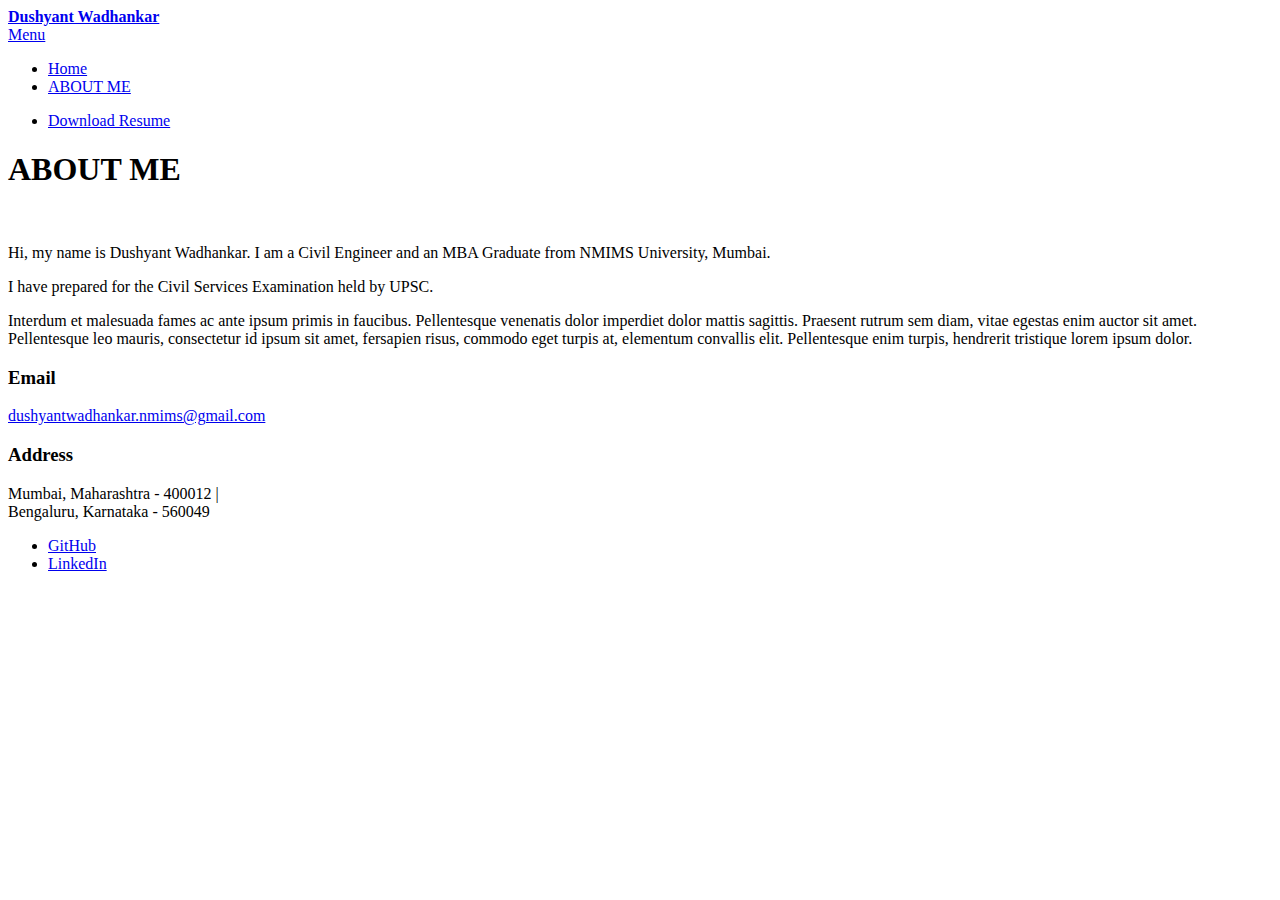
==== aboutme.html @ cf1cf782 "Add files via upload" ====
<!DOCTYPE HTML>
<!--
	Forty by HTML5 UP
	html5up.net | @ajlkn
	Free for personal and commercial use under the CCA 3.0 license (html5up.net/license)
-->
<html>
	<head>
		<title>Dushyant Wadhankar - About Me</title>
		<meta charset="utf-8" />
		<meta name="viewport" content="width=device-width, initial-scale=1, user-scalable=no" />
		<link rel="stylesheet" href="assets/css/main.css" />
		<noscript><link rel="stylesheet" href="assets/css/noscript.css" /></noscript>
	</head>
	<body class="is-preload">

		<!-- Wrapper -->
		<div id="wrapper">

			<!-- Header -->
				<header id="header" class="alt">
					<a href="index.html" class="logo"><strong>Dushyant Wadhankar</strong></a>
					<nav>
						<a href="#menu">Menu</a>
					</nav>
				</header>

			<!-- Menu -->
				<nav id="menu">
					<ul class="links">
						<li><a href="index.html">Home</a></li>
						<li><a href="aboutme.html">ABOUT ME</a></li>
						
					</ul>
					<ul class="actions stacked">
						<li><a href="Dushyant_Resume.pdf" class="button primary fit">Download Resume</a></li>
						
					</ul>
				</nav>

				<!-- Main -->
					<div id="main" class="alt">

						<!-- One -->
							<section id="one">
								<div class="inner">
									<header class="major">
										<h1>ABOUT ME</h1>
									</header>
									<span class="image main"><img src="images/IMG-20191117-WA0183_2.jpg" alt="" /></span>
									<p>Hi, my name is Dushyant Wadhankar. I am a Civil Engineer and an MBA Graduate from NMIMS University, Mumbai.</p>
									<p>I have prepared for the Civil Services Examination held by UPSC.</p>
									<p>Interdum et malesuada fames ac ante ipsum primis in faucibus. Pellentesque venenatis dolor imperdiet dolor mattis sagittis. Praesent rutrum sem diam, vitae egestas enim auctor sit amet. Pellentesque leo mauris, consectetur id ipsum sit amet, fersapien risus, commodo eget turpis at, elementum convallis elit. Pellentesque enim turpis, hendrerit tristique lorem ipsum dolor.</p>
								</div>
							</section>

					</div>

				<!-- Contact -->
				<section id="contact">
					<div class="inner">
						<section class="split">
							<section>
								<div class="contact-method">
									<span class="icon solid alt fa-envelope"></span>
									<h3>Email</h3>
									<a href="https://outlook.office365.com/mail/inbox">dushyantwadhankar.nmims@gmail.com</a>
								</div>
							</section>
							
							<section>
								<div class="contact-method">
									<span class="icon solid alt fa-home"></span>
									<h3>Address</h3>
									<span> Mumbai, Maharashtra - 400012 |<br/> Bengaluru, Karnataka - 560049 </span>
								</div>
							</section>
						</section>
					</div>
				</section>

				<!-- Footer -->
				<footer id="footer">
					<div class="inner">
						<ul class="icons">
							<li><a href="#" class="icon brands alt fa-github"><span class="label">GitHub</span></a></li>
							<li><a href="https://www.linkedin.com/in/dushyant-wadhankar"  target= "_blank" class="icon brands alt fa-linkedin-in"><span class="label">LinkedIn</span></a></li>
						</ul>
						
					</div>
				</footer>

		</div>

		<!-- Scripts -->
			<script src="assets/js/jquery.min.js"></script>
			<script src="assets/js/jquery.scrolly.min.js"></script>
			<script src="assets/js/jquery.scrollex.min.js"></script>
			<script src="assets/js/browser.min.js"></script>
			<script src="assets/js/breakpoints.min.js"></script>
			<script src="assets/js/util.js"></script>
			<script src="assets/js/main.js"></script>

	</body>
</html>
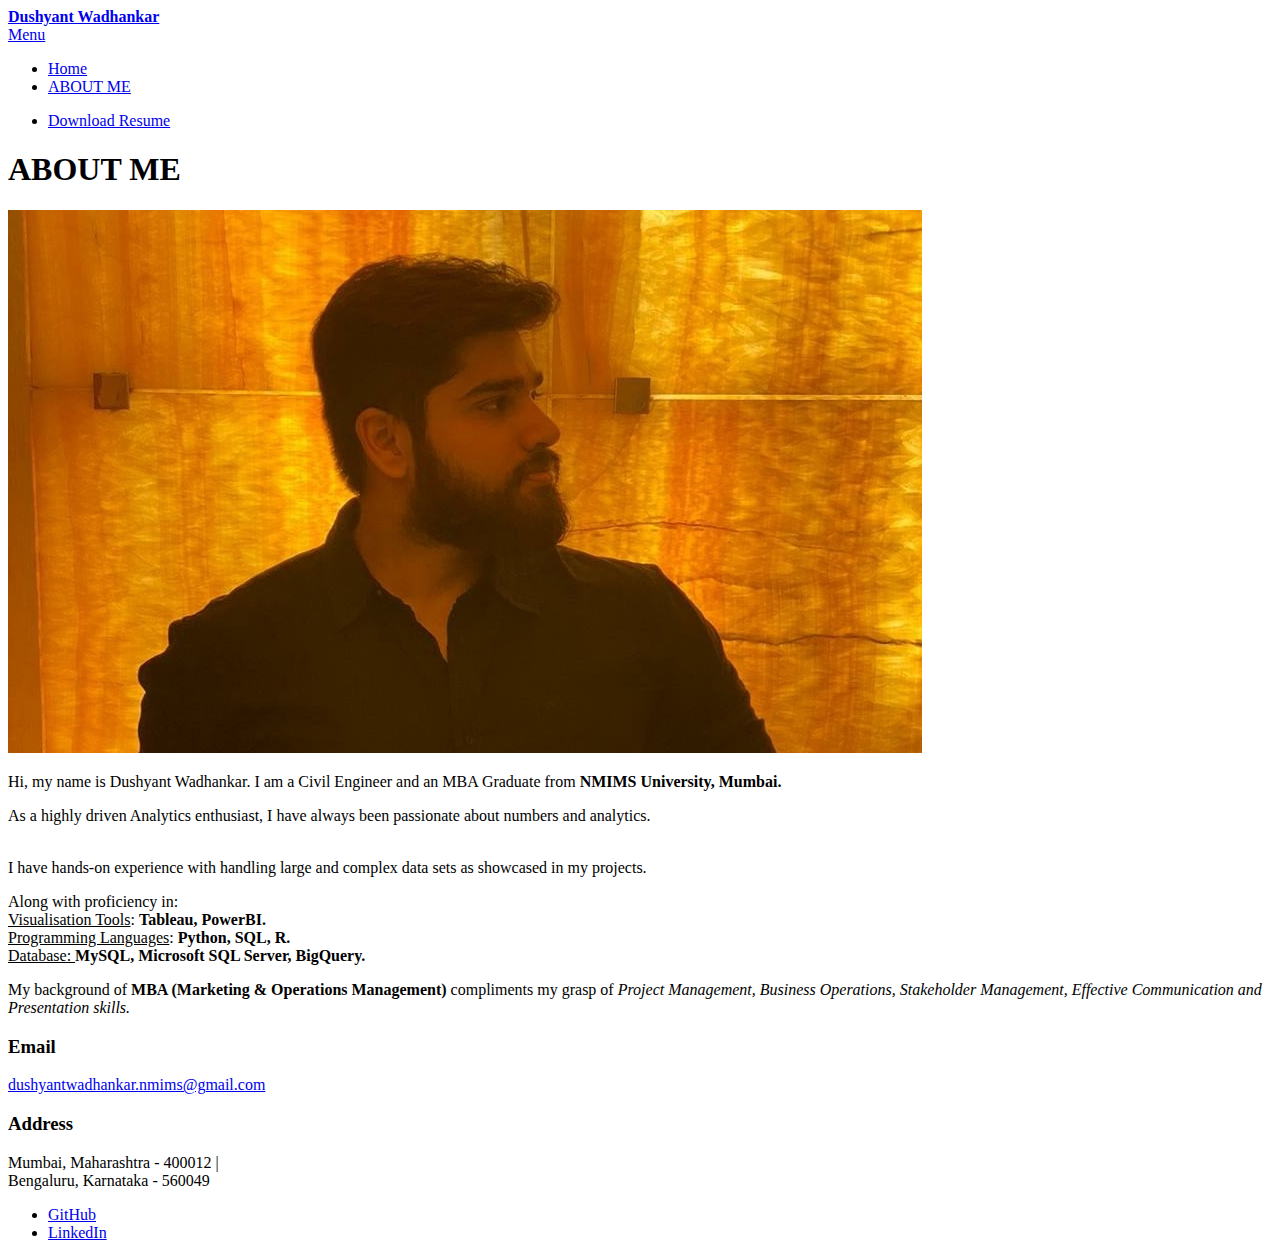
==== commit eaf1fc2b: "Add files via upload" ====
--- a/aboutme.html
+++ b/aboutme.html
@@ -11,6 +11,18 @@
 		<meta name="viewport" content="width=device-width, initial-scale=1, user-scalable=no" />
 		<link rel="stylesheet" href="assets/css/main.css" />
 		<noscript><link rel="stylesheet" href="assets/css/noscript.css" /></noscript>
+
+		<script>
+			(function(h,o,t,j,a,r){
+				h.hj=h.hj||function(){(h.hj.q=h.hj.q||[]).push(arguments)};
+				h._hjSettings={hjid:3348551,hjsv:6};
+				a=o.getElementsByTagName('head')[0];
+				r=o.createElement('script');r.async=1;
+				r.src=t+h._hjSettings.hjid+j+h._hjSettings.hjsv;
+				a.appendChild(r);
+			})(window,document,'https://static.hotjar.com/c/hotjar-','.js?sv=');
+		</script>
+
 	</head>
 	<body class="is-preload">
 
@@ -47,10 +59,12 @@
 									<header class="major">
 										<h1>ABOUT ME</h1>
 									</header>
-									<span class="image main"><img src="images/IMG-20191117-WA0183_2.jpg" alt="" /></span>
-									<p>Hi, my name is Dushyant Wadhankar. I am a Civil Engineer and an MBA Graduate from NMIMS University, Mumbai.</p>
-									<p>I have prepared for the Civil Services Examination held by UPSC.</p>
-									<p>Interdum et malesuada fames ac ante ipsum primis in faucibus. Pellentesque venenatis dolor imperdiet dolor mattis sagittis. Praesent rutrum sem diam, vitae egestas enim auctor sit amet. Pellentesque leo mauris, consectetur id ipsum sit amet, fersapien risus, commodo eget turpis at, elementum convallis elit. Pellentesque enim turpis, hendrerit tristique lorem ipsum dolor.</p>
+									<span class="image main"><img src="images/DUSHYANT.jpg" alt="" /></span>
+									<p>Hi, my name is Dushyant Wadhankar. I am a Civil Engineer and an MBA Graduate from <b>NMIMS University, Mumbai.</b></p>
+									<p>As a highly driven Analytics enthusiast, I have always been passionate about numbers and analytics.</p>
+									<br>I have hands-on experience with handling large and complex data sets as showcased in my projects.</br>
+									<p>Along with proficiency in: <br> <u>Visualisation Tools</u>: <b> Tableau, PowerBI. </b> </br> <u>Programming Languages</u>: <b> Python, SQL, R.</b> </br> <u>Database: </u> <b> MySQL, Microsoft SQL Server, BigQuery. </b> </p>
+									<p>My background of <b>MBA (Marketing & Operations Management)</b> compliments my grasp of <i>Project Management, Business Operations, Stakeholder Management, Effective Communication and Presentation skills.</i> </p>
 								</div>
 							</section>
 
